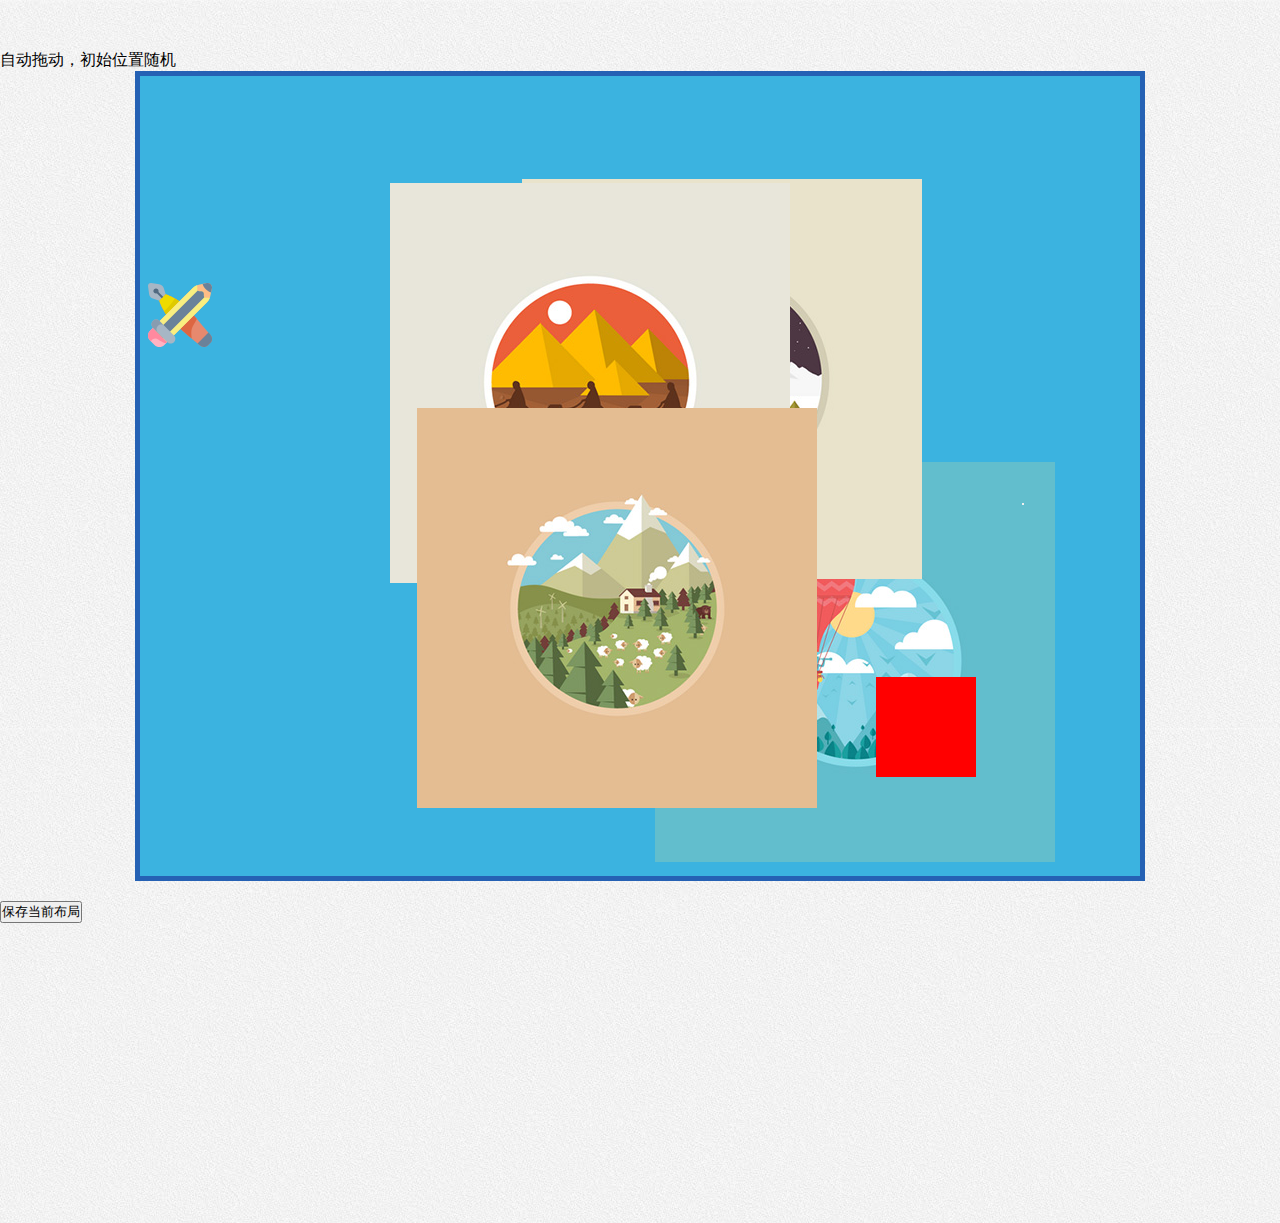
==== index.html @ 57aceeec "init" ====
<!DOCTYPE html
	PUBLIC "-//W3C//DTD XHTML 1.0 Transitional//EN" "http://www.w3.org/TR/xhtml1/DTD/xhtml1-transitional.dtd">
<html xmlns="http://www.w3.org/1999/xhtml">

<head>
	<meta http-equiv="Content-Type" content="text/html; charset=utf-8" />
	<title>jQuery自由拖拽网页元素DEMO演示</title>
	<meta http-equiv="X-UA-Compatible" content="IE=edge,chrome=1" />

	<!-- 引用css -->
	<link rel="stylesheet" type="text/css" href="css/style.css" />
	<!-- 引用js -->

	<script src="https://gw.alipayobjects.com/os/antv/pkg/_antv.g2-3.5.1/dist/g2.min.js"></script>
	<script src="https://gw.alipayobjects.com/os/antv/pkg/_antv.data-set-0.10.1/dist/data-set.min.js"></script>
	<script type="text/javascript" src="./svg.js"></script>
	<script src="http://code.jquery.com/jquery-2.0.3.min.js" type="text/javascript"></script>
	<script type="text/javascript" src="js/drag.js"></script>
	<script type="text/javascript" src= './reSize.js'></script>

	<script>

		let svg = '<?xml version="1.0" standalone="no"?><!DOCTYPE svg PUBLIC "-//W3C//DTD SVG 1.1//EN" "http://www.w3.org/Graphics/SVG/1.1/DTD/svg11.dtd"><svg t="1564036627419" class="icon" viewBox="0 0 1024 1024" version="1.1" xmlns="http://www.w3.org/2000/svg" p-id="1697" width="64" height="64" xmlns:xlink="http://www.w3.org/1999/xlink"><defs><style type="text/css"></style></defs><path d="M0.491998 51.639798l17.88993 127.905501c4.507982 32.235874 28.12589 60.187765 59.523768 70.453724l101.843602 33.31187 71.953719-30.74988 31.607876-72.811715L249.999023 77.905696c-10.26596-31.389877-38.225851-55.015785-70.453724-59.523768L51.639798 0.491998C20.795919-3.819985-3.819985 20.795919 0.491998 51.639798z m0 0" fill="#A7B6C5" p-id="1698"></path><path d="M283.310893 179.749298l-103.561595 103.561595s70.483725 223.711126 259.310987 383.764501c130.64749 110.741567 300.882825 255.515002 393.382463 334.210695 37.835852 32.185874 94.039633 29.913883 129.163496-5.21198l34.467865-34.467865c35.125863-35.125863 37.399854-91.327643 5.21198-129.163496-78.703693-92.491639-223.469127-262.734974-334.210695-393.382463-160.053375-188.819262-383.764501-259.310987-383.764501-259.310987z m0 0" fill="#E7896E" p-id="1699"></path><path d="M732.551138 663.707407c17.79793-26.779895 35.133863-59.319768 49.633807-88.991652a181390.909442 181390.909442 0 0 1-115.109551-135.65547c-75.359706-88.905653-164.827356-151.569408-238.413068-193.007246-55.983781 93.843633-124.647513 161.24137-171.991329 200.999215 41.257839 69.765727 100.765606 150.835411 182.389288 220.02314 80.819684 68.499732 176.76531 150.007414 260.108984 220.859138-4.125984-30.155882-5.905977-60.125765-6.547975-86.617662-1.179995-48.865809 12.87595-96.881622 39.929844-137.609463z m0 0" fill="#DD6642" p-id="1700"></path><path d="M179.749298 283.310893s70.483725 223.711126 259.310987 383.764501L667.077394 439.060285c-160.053375-188.819262-383.764501-259.310987-383.764501-259.310987z m0 0" fill="#EEDB00" p-id="1701"></path><path d="M439.060285 667.077394L667.077394 439.058285c-75.359706-88.905653-164.827356-151.577408-238.413068-193.007246-55.983781 93.843633-124.647513 161.24137-171.991329 200.999215 41.257839 69.765727 100.765606 150.835411 182.389288 220.02314z m0 0" fill="#DFCA00" p-id="1702"></path><path d="M793.012902 967.73822c14.265944 12.133953 27.507893 23.399909 39.429846 33.547869 37.835852 32.185874 94.029633 29.913883 129.163496-5.21198l34.467865-34.467865c35.125863-35.125863 37.399854-91.319643 5.20398-129.155496-10.13996-11.929953-21.405916-25.171902-33.539869-39.429846z m0 0" fill="#6A829A" p-id="1703"></path><path d="M138.631458 116.779544l103.827595 103.819594-21.859915 21.853915-103.819594-103.819595z m0 0" fill="#516980" p-id="1704"></path><path d="M103.561595 991.246128l-70.811723-70.811723c-43.663829-43.663829-43.663829-114.469553 0-158.139383l138.789458-138.789458L400.490436 852.45667l-138.787458 138.789458c-43.671829 43.671829-114.469553 43.671829-158.139383 0z m0 0" fill="#FFB3C2" p-id="1705"></path><path d="M291.530861 961.416244l108.959575-108.959574L171.53933 623.505564l-138.789458 138.787458c-43.663829 43.671829-43.663829 114.477553 0 158.139383l13.545947 13.547947c18.101929-44.733825 76.031703-62.951754 117.445541-31.859876 77.093699 57.859774 127.789501 59.297768 127.789501 59.297768z m0 0" fill="#FF899F" p-id="1706"></path><path d="M307.756798 945.192308L78.803692 716.237202l636.897512-636.887512a190.519256 190.519256 0 0 1 96.803622-51.991797L940.214327 1.437994c49.015809-9.953961 92.297639 33.33587 82.343679 82.351679l-25.919899 127.701501a190.515256 190.515256 0 0 1-51.993797 96.811622z m0 0" fill="#FFBD86" p-id="1707"></path><path d="M924.292389 235.881079c-16.983934 0.094-30.77188-13.693947-30.67988-30.679881l0.204-34.779864c0.133999-22.279913-17.96793-40.381842-40.257843-40.249842l-34.765864 0.203999c-16.983934 0.092-30.77988-13.695947-30.679881-30.67988l0.391999-65.805743a190.535256 190.535256 0 0 0-72.803716 45.459822L78.803692 716.241202 307.758798 945.192308l636.887512-636.889512a190.593255 190.593255 0 0 0 45.459822-72.803716z m0 0" fill="#F9EE80" p-id="1708"></path><path d="M140.531451 777.964961l105.499588 105.499588 656.519435-656.511436a30.413881 30.413881 0 0 1-8.927965-21.749915l0.201999-34.773864c0.126-22.289913-17.97593-40.389842-40.265842-40.259842l-34.765864 0.205999a30.387881 30.387881 0 0 1-21.739915-8.939965z m0 0" fill="#6A829A" p-id="1709"></path><path d="M309.544791 946.980301L77.015699 714.451209c-29.539885-29.539885-29.539885-77.429698 0-106.969582 29.539885-29.545885 77.437698-29.545885 106.975582 0l232.531092 232.531092c29.539885 29.539885 29.539885 77.429698 0 106.967582-29.539885 29.539885-77.437698 29.539885-106.977582 0z m0 0" fill="#A7B6C5" p-id="1710"></path><path d="M157.617384 688.077312c29.539885-29.539885 77.427698-29.539885 106.975582 0l-80.599685-80.595685c-29.539885-29.545885-77.439698-29.545885-106.979582 0-29.537885 29.539885-29.537885 77.429698 0 106.969582l80.603685 80.599685c-29.539885-29.539885-29.539885-77.429698 0-106.975582z m0 0" fill="#889CB0" p-id="1711"></path><path d="M1008.926059 150.96741l13.631947-67.179737C1032.511967 34.775864 989.230136-8.513967 940.216327 1.439994l-67.185737 13.639947c8.631966 28.725888 26.209898 58.335772 51.881797 84.007672 25.6719 25.6719 55.279784 43.249831 84.015672 51.881797z m0 0" fill="#6A829A" p-id="1712"></path><path d="M168.91334 127.709501c0 22.759911-18.445928 41.211839-41.203839 41.211839-22.755911 0-41.209839-18.453928-41.209839-41.211839 0-22.755911 18.453928-41.209839 41.209839-41.209839 22.759911 0 41.203839 18.453928 41.203839 41.209839z m0 0" fill="#516980" p-id="1713"></path></svg>'
		$(function () {
			$('.box,box-4').append("<dl>" + svg + "</dl>")
			$('.box-4 dl').each(function () {
				$(this).dragging({
					move: 'both',
					randomPosition: true
				});
			});
			// 输出当前保存的html：
			$('#btn').click(function () {
				console.log(window)
			});
		});
	</script>

</head>

<body>
	<p>自动拖动，初始位置随机</p>
	<div class='box box-4'>
		<dl class='reSizea' ><img src="img/04.jpg" width='100%' height='100%'></dl>
		<dl class='reSizea' ><img src="img/05.jpg" width='100%' height='100%'></dl>
		<dl class='reSizea' ><img src="img/06.jpg" width='100%' height='100%'></dl>
		<dl class='reSizea' ><img src="img/07.jpg" width='100%' height='100%'></dl>
		<dl class='reSizea' > <canvas style='width: 100px;height: 100px;background: red'></canvas> </dl>
		<dl class='reSizea' >
			<div id="mountNode" style="width:'500px';height:'500px';border:1px solid #eee"></div>
		</dl>
	</div>
	<button id='btn'>保存当前布局</button>

	<!-- <div style="text-align:center;clear:both">
		<script src="/gg_bd_ad_720x90.js" type="text/javascript"></script>
		<script src="/follow.js" type="text/javascript"></script>
	</div> -->
</body>

</html>
---- css/style.css ----
*{margin:0;padding:0;}
li{list-style:none outside none;}
body{background:url(../images/rbg.jpg) repeat scroll 0 0 #aaa;font-family:"宋体";padding:50px 0 300px;}

.box{width:1000px;margin:0 auto 20px;height:800px;background:#3bb3e0;border:5px solid #2561b4;}
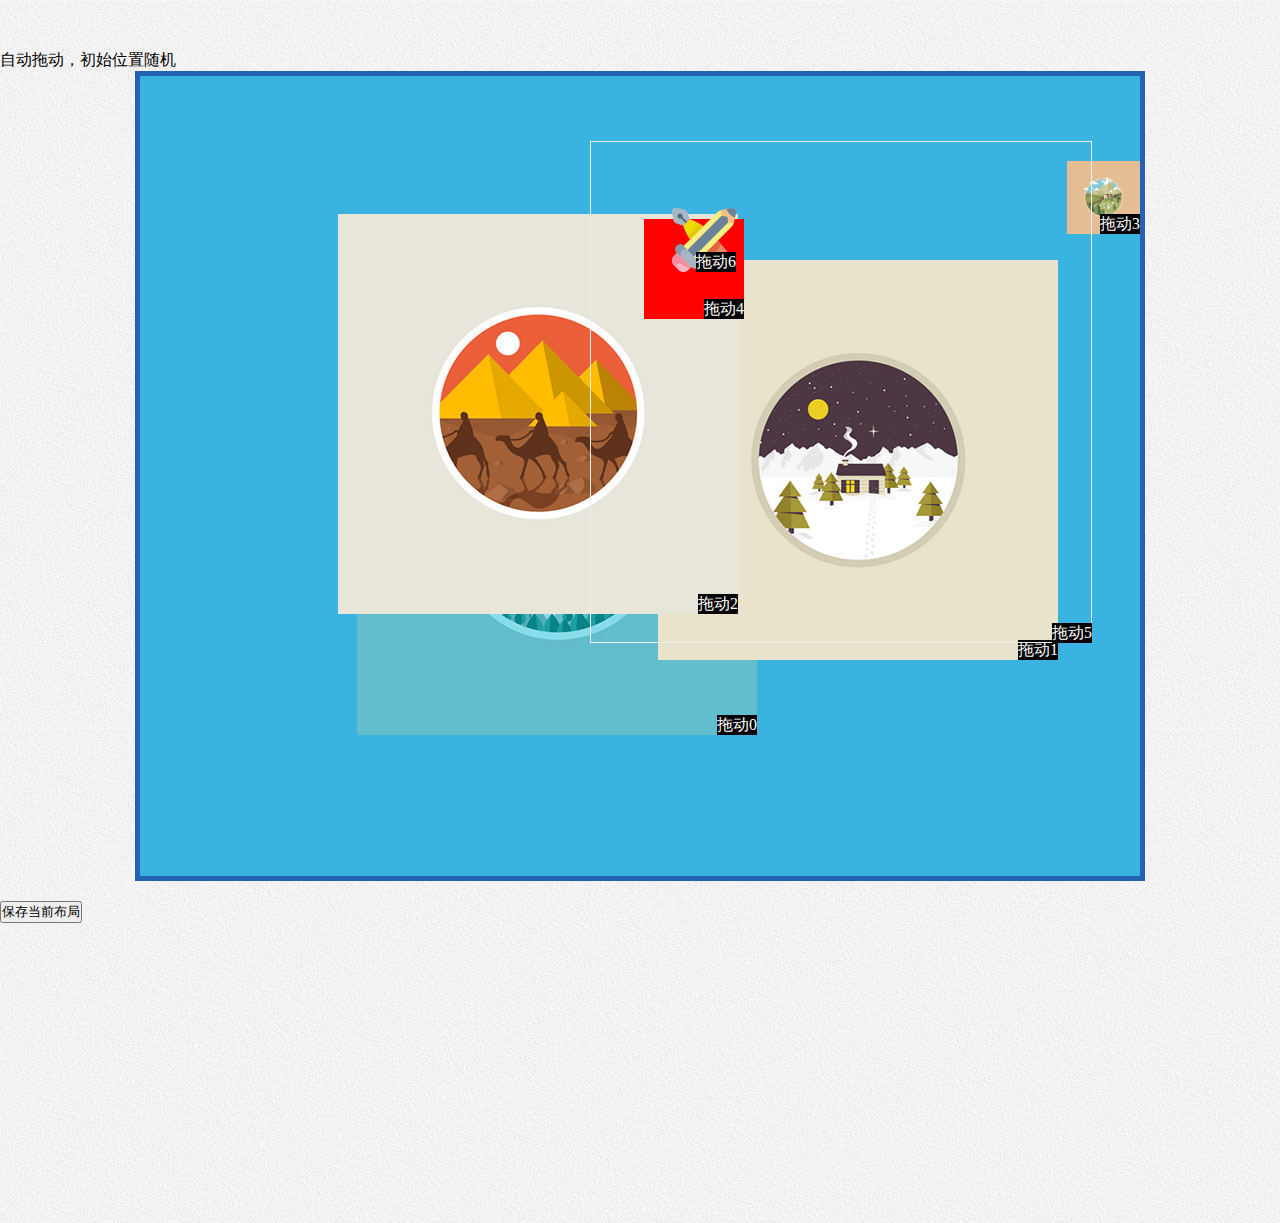
==== commit d9a8fb86: "init" ====
--- a/index.html
+++ b/index.html
@@ -16,13 +16,14 @@
 	<script type="text/javascript" src="./svg.js"></script>
 	<script src="http://code.jquery.com/jquery-2.0.3.min.js" type="text/javascript"></script>
 	<script type="text/javascript" src="js/drag.js"></script>
-	<script type="text/javascript" src= './reSize.js'></script>
+	<script type="text/javascript" src='./move.js'></script>
+	<script type="text/javascript" src='./edit.js'></script>
 
 	<script>
 
 		let svg = '<?xml version="1.0" standalone="no"?><!DOCTYPE svg PUBLIC "-//W3C//DTD SVG 1.1//EN" "http://www.w3.org/Graphics/SVG/1.1/DTD/svg11.dtd"><svg t="1564036627419" class="icon" viewBox="0 0 1024 1024" version="1.1" xmlns="http://www.w3.org/2000/svg" p-id="1697" width="64" height="64" xmlns:xlink="http://www.w3.org/1999/xlink"><defs><style type="text/css"></style></defs><path d="M0.491998 51.639798l17.88993 127.905501c4.507982 32.235874 28.12589 60.187765 59.523768 70.453724l101.843602 33.31187 71.953719-30.74988 31.607876-72.811715L249.999023 77.905696c-10.26596-31.389877-38.225851-55.015785-70.453724-59.523768L51.639798 0.491998C20.795919-3.819985-3.819985 20.795919 0.491998 51.639798z m0 0" fill="#A7B6C5" p-id="1698"></path><path d="M283.310893 179.749298l-103.561595 103.561595s70.483725 223.711126 259.310987 383.764501c130.64749 110.741567 300.882825 255.515002 393.382463 334.210695 37.835852 32.185874 94.039633 29.913883 129.163496-5.21198l34.467865-34.467865c35.125863-35.125863 37.399854-91.327643 5.21198-129.163496-78.703693-92.491639-223.469127-262.734974-334.210695-393.382463-160.053375-188.819262-383.764501-259.310987-383.764501-259.310987z m0 0" fill="#E7896E" p-id="1699"></path><path d="M732.551138 663.707407c17.79793-26.779895 35.133863-59.319768 49.633807-88.991652a181390.909442 181390.909442 0 0 1-115.109551-135.65547c-75.359706-88.905653-164.827356-151.569408-238.413068-193.007246-55.983781 93.843633-124.647513 161.24137-171.991329 200.999215 41.257839 69.765727 100.765606 150.835411 182.389288 220.02314 80.819684 68.499732 176.76531 150.007414 260.108984 220.859138-4.125984-30.155882-5.905977-60.125765-6.547975-86.617662-1.179995-48.865809 12.87595-96.881622 39.929844-137.609463z m0 0" fill="#DD6642" p-id="1700"></path><path d="M179.749298 283.310893s70.483725 223.711126 259.310987 383.764501L667.077394 439.060285c-160.053375-188.819262-383.764501-259.310987-383.764501-259.310987z m0 0" fill="#EEDB00" p-id="1701"></path><path d="M439.060285 667.077394L667.077394 439.058285c-75.359706-88.905653-164.827356-151.577408-238.413068-193.007246-55.983781 93.843633-124.647513 161.24137-171.991329 200.999215 41.257839 69.765727 100.765606 150.835411 182.389288 220.02314z m0 0" fill="#DFCA00" p-id="1702"></path><path d="M793.012902 967.73822c14.265944 12.133953 27.507893 23.399909 39.429846 33.547869 37.835852 32.185874 94.029633 29.913883 129.163496-5.21198l34.467865-34.467865c35.125863-35.125863 37.399854-91.319643 5.20398-129.155496-10.13996-11.929953-21.405916-25.171902-33.539869-39.429846z m0 0" fill="#6A829A" p-id="1703"></path><path d="M138.631458 116.779544l103.827595 103.819594-21.859915 21.853915-103.819594-103.819595z m0 0" fill="#516980" p-id="1704"></path><path d="M103.561595 991.246128l-70.811723-70.811723c-43.663829-43.663829-43.663829-114.469553 0-158.139383l138.789458-138.789458L400.490436 852.45667l-138.787458 138.789458c-43.671829 43.671829-114.469553 43.671829-158.139383 0z m0 0" fill="#FFB3C2" p-id="1705"></path><path d="M291.530861 961.416244l108.959575-108.959574L171.53933 623.505564l-138.789458 138.787458c-43.663829 43.671829-43.663829 114.477553 0 158.139383l13.545947 13.547947c18.101929-44.733825 76.031703-62.951754 117.445541-31.859876 77.093699 57.859774 127.789501 59.297768 127.789501 59.297768z m0 0" fill="#FF899F" p-id="1706"></path><path d="M307.756798 945.192308L78.803692 716.237202l636.897512-636.887512a190.519256 190.519256 0 0 1 96.803622-51.991797L940.214327 1.437994c49.015809-9.953961 92.297639 33.33587 82.343679 82.351679l-25.919899 127.701501a190.515256 190.515256 0 0 1-51.993797 96.811622z m0 0" fill="#FFBD86" p-id="1707"></path><path d="M924.292389 235.881079c-16.983934 0.094-30.77188-13.693947-30.67988-30.679881l0.204-34.779864c0.133999-22.279913-17.96793-40.381842-40.257843-40.249842l-34.765864 0.203999c-16.983934 0.092-30.77988-13.695947-30.679881-30.67988l0.391999-65.805743a190.535256 190.535256 0 0 0-72.803716 45.459822L78.803692 716.241202 307.758798 945.192308l636.887512-636.889512a190.593255 190.593255 0 0 0 45.459822-72.803716z m0 0" fill="#F9EE80" p-id="1708"></path><path d="M140.531451 777.964961l105.499588 105.499588 656.519435-656.511436a30.413881 30.413881 0 0 1-8.927965-21.749915l0.201999-34.773864c0.126-22.289913-17.97593-40.389842-40.265842-40.259842l-34.765864 0.205999a30.387881 30.387881 0 0 1-21.739915-8.939965z m0 0" fill="#6A829A" p-id="1709"></path><path d="M309.544791 946.980301L77.015699 714.451209c-29.539885-29.539885-29.539885-77.429698 0-106.969582 29.539885-29.545885 77.437698-29.545885 106.975582 0l232.531092 232.531092c29.539885 29.539885 29.539885 77.429698 0 106.967582-29.539885 29.539885-77.437698 29.539885-106.977582 0z m0 0" fill="#A7B6C5" p-id="1710"></path><path d="M157.617384 688.077312c29.539885-29.539885 77.427698-29.539885 106.975582 0l-80.599685-80.595685c-29.539885-29.545885-77.439698-29.545885-106.979582 0-29.537885 29.539885-29.537885 77.429698 0 106.969582l80.603685 80.599685c-29.539885-29.539885-29.539885-77.429698 0-106.975582z m0 0" fill="#889CB0" p-id="1711"></path><path d="M1008.926059 150.96741l13.631947-67.179737C1032.511967 34.775864 989.230136-8.513967 940.216327 1.439994l-67.185737 13.639947c8.631966 28.725888 26.209898 58.335772 51.881797 84.007672 25.6719 25.6719 55.279784 43.249831 84.015672 51.881797z m0 0" fill="#6A829A" p-id="1712"></path><path d="M168.91334 127.709501c0 22.759911-18.445928 41.211839-41.203839 41.211839-22.755911 0-41.209839-18.453928-41.209839-41.211839 0-22.755911 18.453928-41.209839 41.209839-41.209839 22.759911 0 41.203839 18.453928 41.203839 41.209839z m0 0" fill="#516980" p-id="1713"></path></svg>'
 		$(function () {
-			$('.box,box-4').append("<dl>" + svg + "</dl>")
+			$('.box,box-4').append("<dl class='reSizea zoom'>" + svg + "</dl>")
 			$('.box-4 dl').each(function () {
 				$(this).dragging({
 					move: 'both',
@@ -41,13 +42,13 @@
 <body>
 	<p>自动拖动，初始位置随机</p>
 	<div class='box box-4'>
-		<dl class='reSizea' ><img src="img/04.jpg" width='100%' height='100%'></dl>
-		<dl class='reSizea' ><img src="img/05.jpg" width='100%' height='100%'></dl>
-		<dl class='reSizea' ><img src="img/06.jpg" width='100%' height='100%'></dl>
-		<dl class='reSizea' ><img src="img/07.jpg" width='100%' height='100%'></dl>
-		<dl class='reSizea' > <canvas style='width: 100px;height: 100px;background: red'></canvas> </dl>
-		<dl class='reSizea' >
-			<div id="mountNode" style="width:'500px';height:'500px';border:1px solid #eee"></div>
+		<dl class='reSizea zoom'><img src="img/04.jpg" width='100%' height='100%'></dl>
+		<dl class='reSizea zoom'><img src="img/05.jpg" width='100%' height='100%'></dl>
+		<dl class='reSizea zoom'><img src="img/06.jpg" width='100%' height='100%'></dl>
+		<dl class='reSizea zoom'><img src="img/07.jpg" width='100%' height='100%'></dl>
+		<dl class='reSizea zoom'> <canvas style='width: 100px;height: 100px;background: red'></canvas> </dl>
+		<dl class='reSizea zoom'>
+			<div id="mountNode" style="width:500px;height:500px;border:1px solid #eee"></div>
 		</dl>
 	</div>
 	<button id='btn'>保存当前布局</button>
